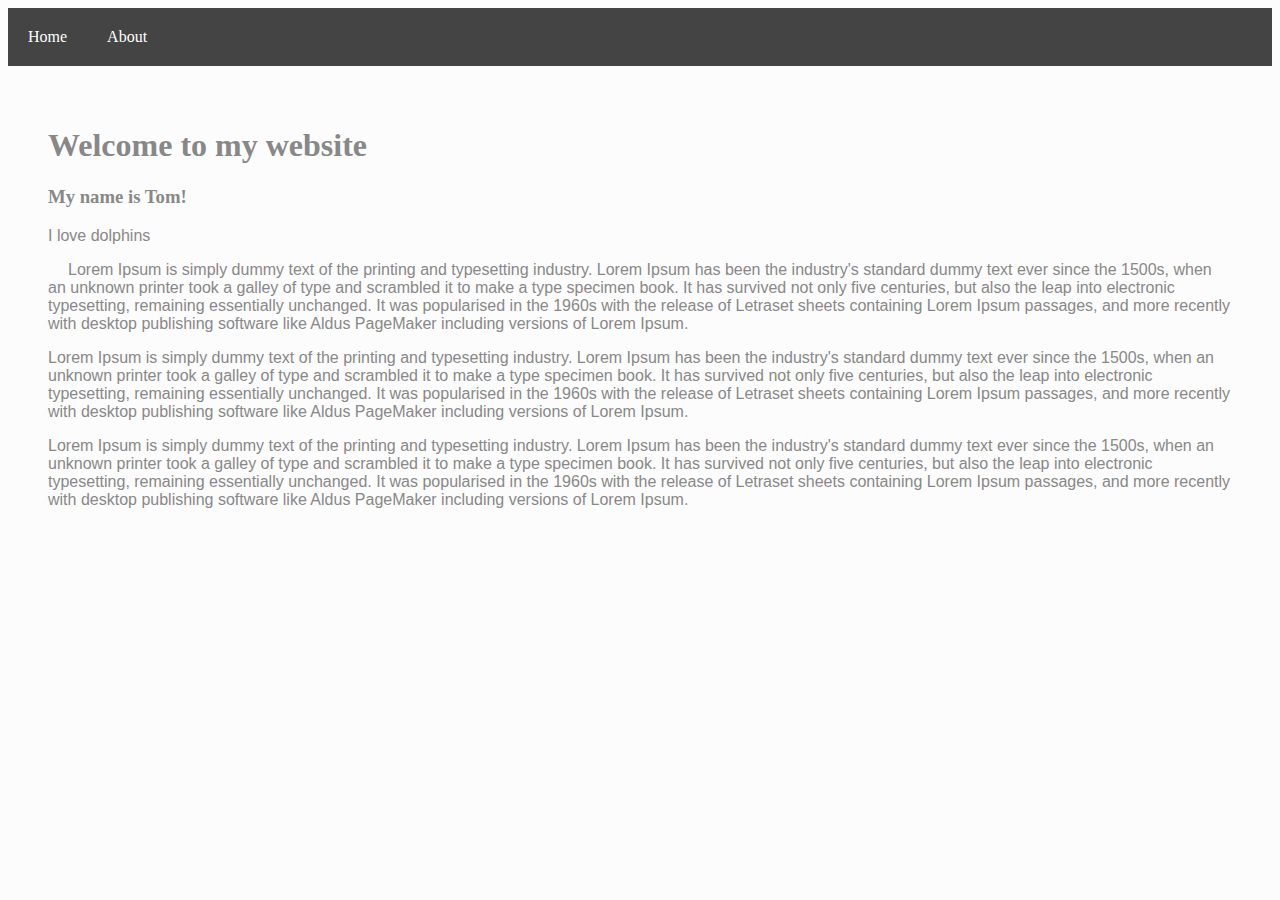
==== previous-code/index.html @ c24bfc91 "Added previous code" ====
<!DOCTYPE html>
<html lang="en">

    <head>
        <meta charset="UTF-8">
        <meta name="viewport" content="width=device-width, initial-scale=1.0">
        <meta http-equiv="X-UA-Compatible" content="ie=edge">
        <title>AGA HTML/CSS Course</title>
        <link rel="stylesheet" href="main.css">
    </head>

    <body>

        <ul class="navbar">
            <li>
                <a href="index.html">Home</a>
            </li>
            <li>
                <a href="about.html">About</a>
            </li>
        </ul>

        <div class="container">
            <h1>Welcome to my website</h1>
            
            <h3>My name is Tom!</h3>  
            <p>I love dolphins</p>
            <p>
               <img src="https://s3.amazonaws.com/aga-cms-assets/4573---Serena_Thomas_SP_172.jpg" class="tom" alt=""> 
               Lorem Ipsum is simply dummy text of the printing and typesetting industry. Lorem Ipsum has been the industry's standard dummy text ever since the 1500s, when an unknown printer took a galley of type and scrambled it to make a type specimen book. It has survived not only five centuries, but also the leap into electronic typesetting, remaining essentially unchanged. It was popularised in the 1960s with the release of Letraset sheets containing Lorem Ipsum passages, and more recently with desktop publishing software like Aldus PageMaker including versions of Lorem Ipsum.
            </p>
            <p>Lorem Ipsum is simply dummy text of the printing and typesetting industry. Lorem Ipsum has been the industry's standard dummy text ever since the 1500s, when an unknown printer took a galley of type and scrambled it to make a type specimen book. It has survived not only five centuries, but also the leap into electronic typesetting, remaining essentially unchanged. It was popularised in the 1960s with the release of Letraset sheets containing Lorem Ipsum passages, and more recently with desktop publishing software like Aldus PageMaker including versions of Lorem Ipsum.</p>
            <p>Lorem Ipsum is simply dummy text of the printing and typesetting industry. Lorem Ipsum has been the industry's standard dummy text ever since the 1500s, when an unknown printer took a galley of type and scrambled it to make a type specimen book. It has survived not only five centuries, but also the leap into electronic typesetting, remaining essentially unchanged. It was popularised in the 1960s with the release of Letraset sheets containing Lorem Ipsum passages, and more recently with desktop publishing software like Aldus PageMaker including versions of Lorem Ipsum.</p>
        </div>


    </body>

</html>
---- previous-code/main.css ----
body {
    background-color: #fcfcfc;
    color: #888;
}

h1, h2, h3 {
    font-family: Georgia, 'Times New Roman', Times, serif;

}

p {
    font-family: Arial, Helvetica, sans-serif;
}


.container {
    padding: 40px;
}

ul.navbar {
    list-style-type: none;
    margin: 0px;
    padding: 0px;
    overflow: hidden;
    background-color: #444;
}

ul.navbar > li {
    float: left;
}

ul.navbar > li > a {
    display: block;
    color: #fff;
    text-align: center;
    padding: 20px;
    text-decoration: none;
}

img.tom {
    float: left;
    margin-right: 20px;
    margin-bottom: 10px;
}

tr > th {
    color: #cfcfcf;
    background-color: #444;
    padding: 10px;
}

tr > td {
    border: 1px solid #444;
}
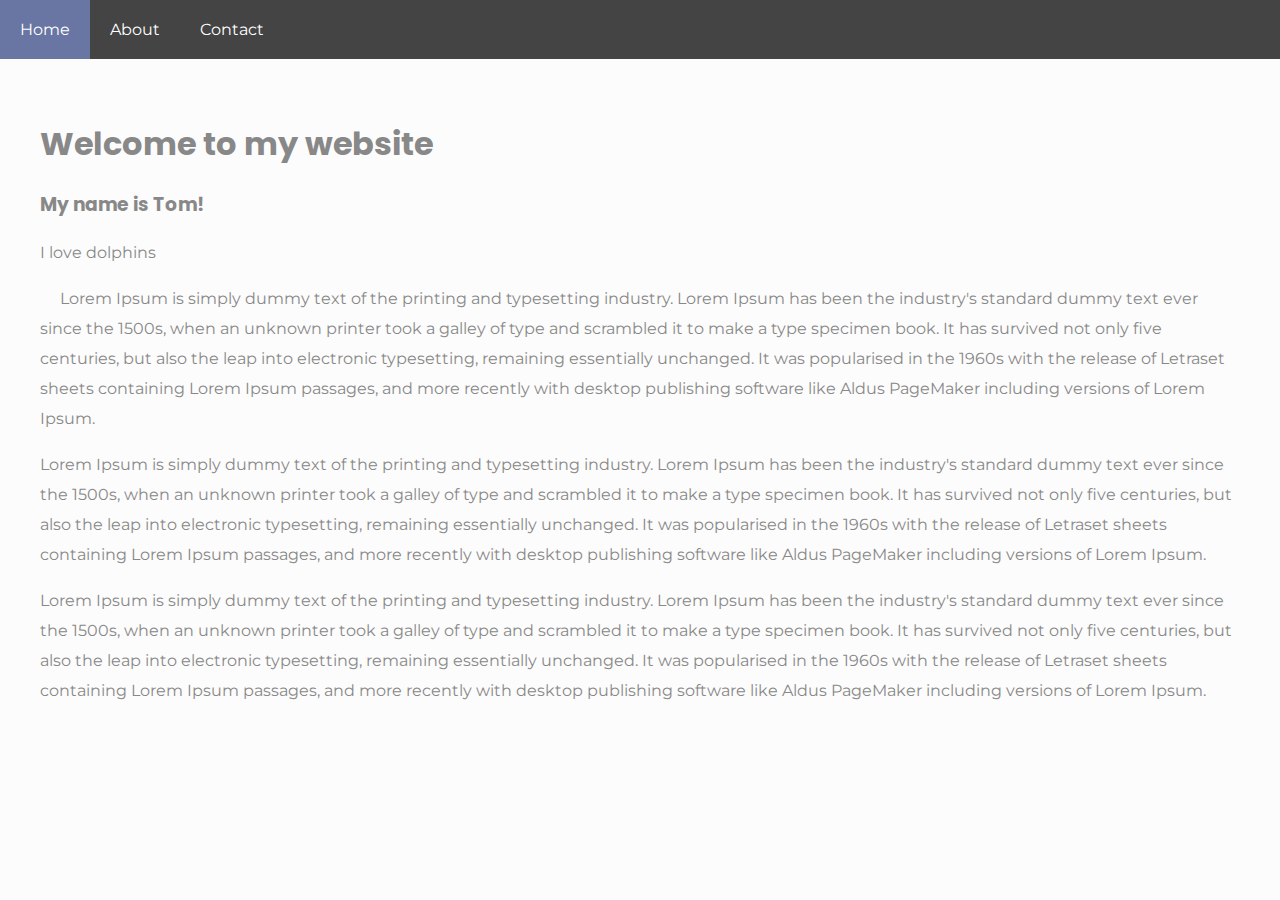
==== commit ac0158e9: "Added contact page" ====
--- a/previous-code/index.html
+++ b/previous-code/index.html
@@ -5,33 +5,52 @@
         <meta charset="UTF-8">
         <meta name="viewport" content="width=device-width, initial-scale=1.0">
         <meta http-equiv="X-UA-Compatible" content="ie=edge">
-        <title>AGA HTML/CSS Course</title>
+        <title>Colin AGA HTML/CSS Course</title>
         <link rel="stylesheet" href="main.css">
+        <link href="https://fonts.googleapis.com/css?family=Montserrat|Poppins&display=swap" rel="stylesheet">
     </head>
 
     <body>
 
         <ul class="navbar">
             <li>
-                <a href="index.html">Home</a>
+                <a href="index.html" class="active">Home</a>
             </li>
             <li>
                 <a href="about.html">About</a>
+            </li>
+            <li>
+                <a href="contact.html">Contact</a>
             </li>
         </ul>
 
         <div class="container">
             <h1>Welcome to my website</h1>
-            
-            <h3>My name is Tom!</h3>  
+
+            <h3>My name is Tom!</h3>
             <p>I love dolphins</p>
             <p>
-               <img src="https://s3.amazonaws.com/aga-cms-assets/4573---Serena_Thomas_SP_172.jpg" class="tom" alt=""> 
-               Lorem Ipsum is simply dummy text of the printing and typesetting industry. Lorem Ipsum has been the industry's standard dummy text ever since the 1500s, when an unknown printer took a galley of type and scrambled it to make a type specimen book. It has survived not only five centuries, but also the leap into electronic typesetting, remaining essentially unchanged. It was popularised in the 1960s with the release of Letraset sheets containing Lorem Ipsum passages, and more recently with desktop publishing software like Aldus PageMaker including versions of Lorem Ipsum.
+                <img src="https://s3.amazonaws.com/aga-cms-assets/4573---Serena_Thomas_SP_172.jpg" class="tom" alt="">
+                Lorem Ipsum is simply dummy text of the printing and typesetting industry. Lorem Ipsum has been the
+                industry's standard dummy text ever since the 1500s, when an unknown printer took a galley of type and
+                scrambled it to make a type specimen book. It has survived not only five centuries, but also the leap
+                into electronic typesetting, remaining essentially unchanged. It was popularised in the 1960s with the
+                release of Letraset sheets containing Lorem Ipsum passages, and more recently with desktop publishing
+                software like Aldus PageMaker including versions of Lorem Ipsum.
             </p>
-            <p>Lorem Ipsum is simply dummy text of the printing and typesetting industry. Lorem Ipsum has been the industry's standard dummy text ever since the 1500s, when an unknown printer took a galley of type and scrambled it to make a type specimen book. It has survived not only five centuries, but also the leap into electronic typesetting, remaining essentially unchanged. It was popularised in the 1960s with the release of Letraset sheets containing Lorem Ipsum passages, and more recently with desktop publishing software like Aldus PageMaker including versions of Lorem Ipsum.</p>
-            <p>Lorem Ipsum is simply dummy text of the printing and typesetting industry. Lorem Ipsum has been the industry's standard dummy text ever since the 1500s, when an unknown printer took a galley of type and scrambled it to make a type specimen book. It has survived not only five centuries, but also the leap into electronic typesetting, remaining essentially unchanged. It was popularised in the 1960s with the release of Letraset sheets containing Lorem Ipsum passages, and more recently with desktop publishing software like Aldus PageMaker including versions of Lorem Ipsum.</p>
-        </div>
+            <p>Lorem Ipsum is simply dummy text of the printing and typesetting industry. Lorem Ipsum has been the
+                industry's standard dummy text ever since the 1500s, when an unknown printer took a galley of type and
+                scrambled it to make a type specimen book. It has survived not only five centuries, but also the leap
+                into electronic typesetting, remaining essentially unchanged. It was popularised in the 1960s with the
+                release of Letraset sheets containing Lorem Ipsum passages, and more recently with desktop publishing
+                software like Aldus PageMaker including versions of Lorem Ipsum.</p>
+            <p>Lorem Ipsum is simply dummy text of the printing and typesetting industry. Lorem Ipsum has been the
+                industry's standard dummy text ever since the 1500s, when an unknown printer took a galley of type and
+                scrambled it to make a type specimen book. It has survived not only five centuries, but also the leap
+                into electronic typesetting, remaining essentially unchanged. It was popularised in the 1960s with the
+                release of Letraset sheets containing Lorem Ipsum passages, and more recently with desktop publishing
+                software like Aldus PageMaker including versions of Lorem Ipsum.</p>
+            </d>
 
 
     </body>
--- a/previous-code/main.css
+++ b/previous-code/main.css
@@ -1,15 +1,17 @@
 body {
     background-color: #fcfcfc;
     color: #888;
+    margin: 0;
+    padding: 0;
 }
 
 h1, h2, h3 {
-    font-family: Georgia, 'Times New Roman', Times, serif;
+    font-family: 'Poppins', Georgia, 'Times New Roman', Times, serif;
 
 }
-
 p {
-    font-family: Arial, Helvetica, sans-serif;
+    font-family: 'Montserrat', Arial, Helvetica, sans-serif;
+    line-height: 30px;
 }
 
 
@@ -18,6 +20,7 @@
 }
 
 ul.navbar {
+    font-family: 'Montserrat', Arial, Helvetica, sans-serif;
     list-style-type: none;
     margin: 0px;
     padding: 0px;
@@ -27,6 +30,14 @@
 
 ul.navbar > li {
     float: left;
+}
+
+ul.navbar > li:hover {
+    background-color: rgb(93, 98, 117);
+}
+
+.active {
+    background-color: #6975A2;
 }
 
 ul.navbar > li > a {
@@ -43,12 +54,38 @@
     margin-bottom: 10px;
 }
 
+table {
+    border-collapse: collapse;
+}
+
 tr > th {
     color: #cfcfcf;
     background-color: #444;
-    padding: 10px;
+    padding: 30px;
 }
 
 tr > td {
     border: 1px solid #444;
+    padding: 30px;
+}
+
+/* Forms */
+
+input, label {
+    font-family: 'Montserrat', Arial, Helvetica, sans-serif;
+    display: block;
+    margin: 10px 0 10px 0;
+}
+
+input {
+    padding: 20px 5px;
+    width: 100%;
+    font-size: 16px;
+}
+
+button {
+    padding: 20px;
+    background-color: #6975A2;
+    color: #fff;
+    font-size: 16px;
 }